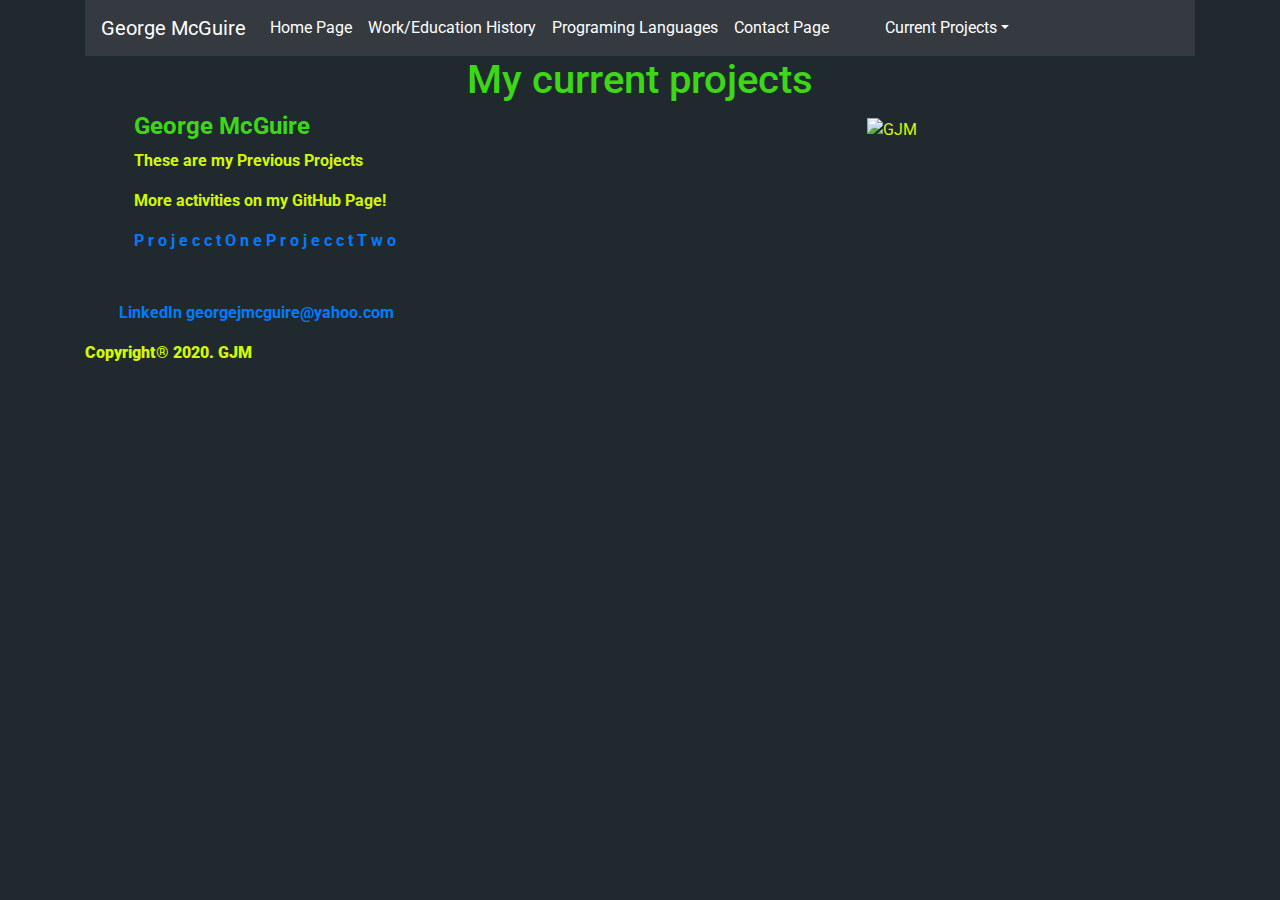
==== all_projects.html @ 5182c328 "Fade in updates" ====
<!DOCTYPE html>
<html lang="en">

<head>
  <meta charset="UTF-8">
  <!-- <title><p> <color="white">Welcome!</p></title> -->
  <link rel="stylesheet" href="reset.css"> 
  <link rel="stylesheet" href="styles.css">
  <link rel="stylesheet" href="https://stackpath.bootstrapcdn.com/bootstrap/4.3.1/css/bootstrap.min.css" integrity="sha384-ggOyR0iXCbMQv3Xipma34MD+dH/1fQ784/j6cY/iJTQUOhcWr7x9JvoRxT2MZw1T" crossorigin="anonymous">
  <script src="https://code.jquery.com/jquery-3.3.1.slim.min.js" integrity="sha384-q8i/X+965DzO0rT7abK41JStQIAqVgRVzpbzo5smXKp4YfRvH+8abtTE1Pi6jizo" crossorigin="anonymous"></script>
  <script src="https://cdnjs.cloudflare.com/ajax/libs/popper.js/1.14.7/umd/popper.min.js" integrity="sha384-UO2eT0CpHqdSJQ6hJty5KVphtPhzWj9WO1clHTMGa3JDZwrnQq4sF86dIHNDz0W1" crossorigin="anonymous"></script>
  <script src="https://stackpath.bootstrapcdn.com/bootstrap/4.3.1/js/bootstrap.min.js" integrity="sha384-JjSmVgyd0p3pXB1rRibZUAYoIIy6OrQ6VrjIEaFf/nJGzIxFDsf4x0xIM+B07jRM" crossorigin="anonymous"></script>
  <script type="text/javascript" src="https://z.moatads.com/addthismoatframe568911941483/moatframe.js"></script>

  <title color="white">George McGuire</title>


  <link href="https://fonts.googleapis.com/css?family=Poppins:100,200,400,300,500,600,700" rel="stylesheet">
  <link href="https://fonts.googleapis.com/css?family=Roboto:300,400,500,600,700,900" rel="stylesheet">
	
		  <!-- Working CSS with other references GJM ============================================= -->
  <link rel="stylesheet" href="css/linearicons.css">
  <link rel="stylesheet" href="css/font-awesome.min.css">
  <link rel="stylesheet" href="css/bootstrap.css">
  <link rel="stylesheet" href="css/magnific-popup.css">
  <link rel="stylesheet" href="css/nice-select.css">
  <link rel="stylesheet" href="css/animate.min.css">
  <link rel="stylesheet" href="css/owl.carousel.css">
  <link rel="stylesheet" href="css/main.css">
<style>

/* body {
background-color: rgb(23, 83, 23);
} */
body {
background-color: rgb(32, 41, 46);
}
/* body {
background-color: rgb(85, 174, 221);
} */
body {
color: rgb(211, 247, 4);
}
h1 {
  color: rgb(60, 216, 22);
}
h2 {
  color: rgb(60, 216, 22);
}
h7 {
  color: rgb(52, 201, 89);
}
h4 {
  color: rgb(60, 216, 22);
}
h5 {
  color: rgb(23, 26, 23);
}
/* h6 {
  color: rgb(223, 30, 126);
} */
.row {
  display: flex;
  flex-wrap: wrap;
  padding: 0 4px;
}
/* Create two equal columns that sits next to each other */
.column {
  flex: 50%;
  padding: 0 4px;
}
.column img {
  margin-top: 8px;
  vertical-align: middle;
}
element.style {
  margin: 0;
  padding: 0;
  border: 0;
  font-size: 100%;
  font: inherit;
  vertical-align: initial;
}
</style>  

</head> 
<body>
	<div class="container">
      <nav class="navbar navbar-expand-lg navbar-dark bg-dark">
          <a class="navbar-brand" href="index.html">George McGuire</a>
          <button class="navbar-toggler" type="button" data-toggle="collapse" data-target="#navbarSupportedContent" aria-controls="navbarSupportedContent" aria-expanded="false" aria-label="Toggle navigation">
            <span class="navbar-toggler-icon"></span>
          </button>
      
          <div class="collapse navbar-collapse" id="navbarSupportedContent">
            <ul class="navbar-nav mr-auto">
              <li class="nav-item active">
                <a class="nav-link" href="index.html">Home Page<span class="sr-only">(current)</span></a>
              </li>
              <li class="nav-item active">
                <a class="nav-link" href="work_education_history_page.html">Work/Education History<span class="sr-only">(current)</span></a>
              </li>
              <!-- <li class="nav-item active">
                <a class="nav-link" href="projects_page.html">Projects Page<span class="sr-only">(current)</span></a>
              </li> -->
              <li class="nav-item active">
                <a class="nav-link" href="programing_languages_page.html">Programing Languages<span class="sr-only">(current)</span></a>
              </li>
              <li class="nav-item active">
                <a class="nav-link" href="contact_page.html">Contact Page<span class="sr-only">(current)</span></a>
			        </li>
			  <!-- Dropdown Section GJM-->
              <ul class="nav-item active dropdown">
                <a class="nav-link dropdown-toggle" href="#" id="navbarDropdown" role="button" data-toggle="dropdown" aria-haspopup="true" aria-expanded="false">Current Projects</a>
                <div class="dropdown-menu" aria-labelledby="navbarDropdown">
                  <a class="dropdown-item" href="project_one.html">Project One</a>
                  <a class="dropdown-item" href="project_two.html">Project Two</a>
                  <!-- <a class="dropdown-item" href="iphone8.html">Project Three</a>
                  <a class="dropdown-item" href="iphoneX.html">Project Four</a> -->
                <!-- <div class="dropdown-divider"></div>
                <a class="dropdown-item" href="all_projects.html">All Projects</a>
                </div> -->
                </div>
              </ul>
          </div>
      </nav>
  
  <div class="container">
    <header class="header">
      <h1><center>My current projects</h1>
      <img src="images/GJM_PIC_2020.jpg" align="right" alt="GJM" style="width: 325px; height: 450px; margin-left: -12px; margin-right: -12px; margin-top: 6px;" data-atf="1">

	<!-- About GJM Area -->
	<section class="home-banner-area">
		<div class="container">
			<div class="row fullscreen d-flex align-items-center">
				<div class="banner-content col-lg-6 col-md-12 justify-content-center ">
					<!-- <div class="me wow fadeInDown" data-wow-duration="1s" data-wow-delay="1.2s">It's me</div> -->
					<h4 class="designation mb-50 wow fadeInUp" data-wow-duration="1s" data-wow-delay=".7s"><strong>George McGuire</h4>
					<div class="designation mb-50 wow fadeInUp" data-wow-duration="2s" data-wow-delay=".7s">
						<!-- Data Analyst -->
						<p>
						<span class="designer">These are my Previous Projects</span>
						</p>
						<!-- Proficient -->
						<p>
						<span class="designer">More activities on my GitHub Page!</span>
						</p>
					</div>
					<a href="project_one.html" class="primary-btn white" data-text="Project One">
						<span>P</span>
						<span>r</span>
						<span>o</span>
						<span>j</span>
						<span>e</span>
						<span>c</span>
						<span>c</span>
						<span>t</span>
						<span> </span>
						<span>O</span>
						<span>n</span>
						<span>e</span>
					</a>
					<a href="project_two.html" class="primary-btn" data-text="Project Two">
						<span>P</span>
						<span>r</span>
						<span>o</span>
						<span>j</span>
						<span>e</span>
						<span>c</span>
						<span>c</span>
						<span>t</span>
						<span> </span>
						<span>T</span>
						<span>w</span>
						<span>o</span>
					</a>
				</div>
			</div>
		</div>
	</section>
</header>
</main>
</div>
<br>
<br>
</body>
	<!-- start footer Area -->
	<footer class="footer-area">
		<div class="container">
			<div class="row justify-content-center">
				<div class="col-lg-12">
					<div class="footer-top flex-column">
						<div class="footer-logo">
							<a href="#">
							<!-- <h4>Follow Me</h4> -->
						</div>
						<div class="footer-social">
							<!-- <a href="#"><i class="fa fa-facebook"></i></a>
							<a href="#"><i class="fa fa-twitter"></i></a> -->
							<!-- <a href="https://www.linkedin.com/in/george-mcguire-5345a2183/"><i class="fa fa-linkedin" target="_blank"></i></a> -->
							<a href="https://www.linkedin.com/in/george-mcguire-5345a2183/" target="_blank" class="primary-btn" data-text="LinkedIn">
							<span>L</span><span>i</span><span>n</span><span>k</span><span>e</span><span>d</span><span>I</span><span>n</span>
              </a>
              <a href = "mailto: georgejmcguire@yahoo.com" class="primary-btn" data-text="Email Me">
              <span>georgejmcguire@yahoo.com</span>
              </a>
						</div>
						</div>
					</div>
				</div>
			</div>
			<div class="row footer-bottom justify-content-center">
				<p class="col-lg-8 col-sm-12 footer-text">
			</div>
		</div>
	</footer>
	<div id="back-top">
		<a title="Go to Top" href="#">
			<i class="lnr lnr-arrow-up"></i>
		</a>
	</div>
	<!-- End footer Area -->
<body>
<!-- <p><strong><a href="index.html">one</a>two</strong></p> -->
<!-- <p><strong><a href="contact_info.html">one</a>two </strong></p> -->
<div class="container">
  <strong>Copyright® 2020.</strong>
  <strong>GJM</strong>
</div>
</br>

<script src="js/wow.min.js"></script>
<script src="js/main.js"></script>

</body>
</html>
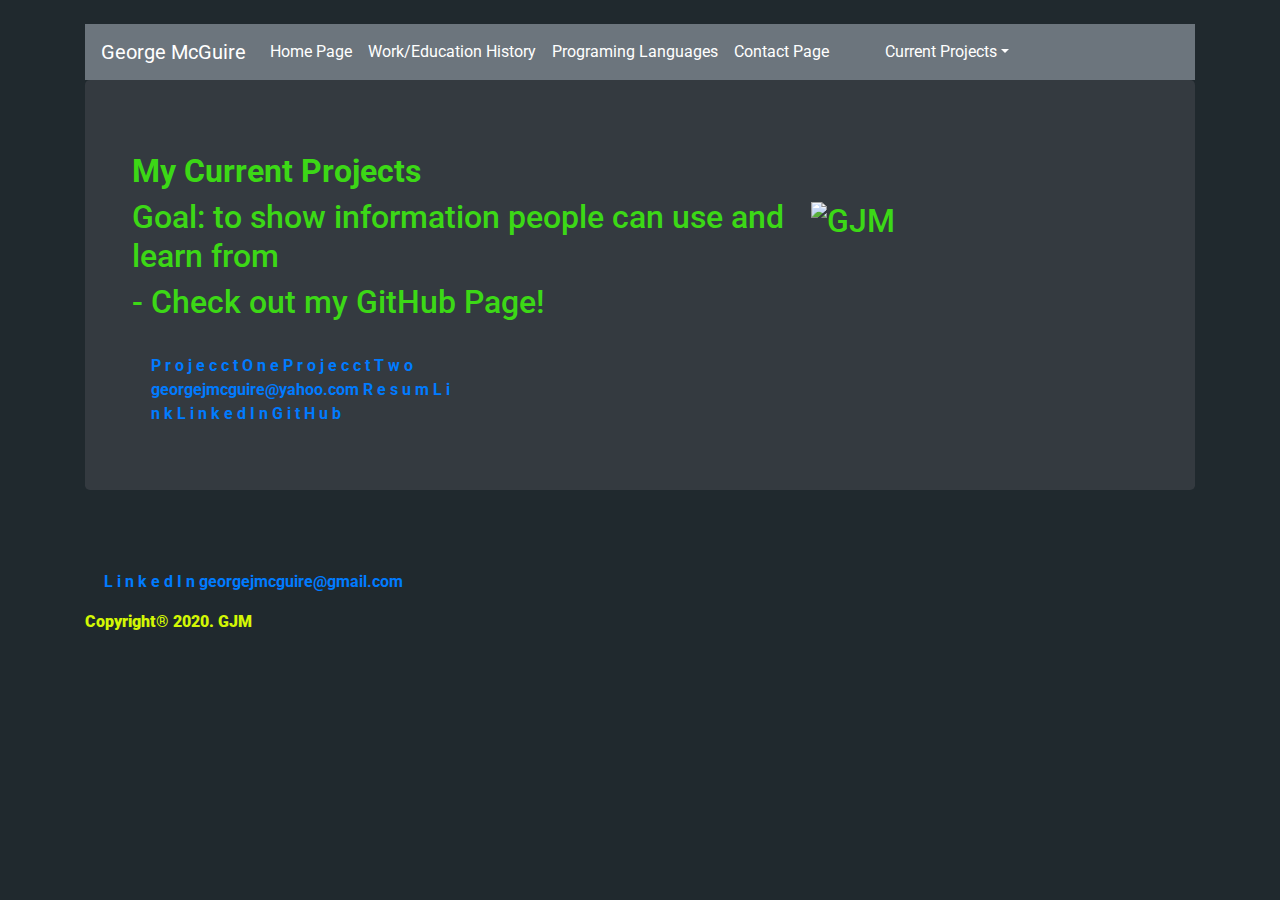
==== commit a940c224: "updated email" ====
--- a/all_projects.html
+++ b/all_projects.html
@@ -84,14 +84,14 @@
 </style>  
 
 </head> 
+<br>
 <body>
 	<div class="container">
-      <nav class="navbar navbar-expand-lg navbar-dark bg-dark">
+      <nav class="navbar navbar-expand-lg navbar-dark bg-secondary">
           <a class="navbar-brand" href="index.html">George McGuire</a>
           <button class="navbar-toggler" type="button" data-toggle="collapse" data-target="#navbarSupportedContent" aria-controls="navbarSupportedContent" aria-expanded="false" aria-label="Toggle navigation">
             <span class="navbar-toggler-icon"></span>
           </button>
-      
           <div class="collapse navbar-collapse" id="navbarSupportedContent">
             <ul class="navbar-nav mr-auto">
               <li class="nav-item active">
@@ -100,54 +100,42 @@
               <li class="nav-item active">
                 <a class="nav-link" href="work_education_history_page.html">Work/Education History<span class="sr-only">(current)</span></a>
               </li>
-              <!-- <li class="nav-item active">
-                <a class="nav-link" href="projects_page.html">Projects Page<span class="sr-only">(current)</span></a>
-              </li> -->
               <li class="nav-item active">
                 <a class="nav-link" href="programing_languages_page.html">Programing Languages<span class="sr-only">(current)</span></a>
               </li>
               <li class="nav-item active">
                 <a class="nav-link" href="contact_page.html">Contact Page<span class="sr-only">(current)</span></a>
-			        </li>
+			  </li>
 			  <!-- Dropdown Section GJM-->
               <ul class="nav-item active dropdown">
                 <a class="nav-link dropdown-toggle" href="#" id="navbarDropdown" role="button" data-toggle="dropdown" aria-haspopup="true" aria-expanded="false">Current Projects</a>
                 <div class="dropdown-menu" aria-labelledby="navbarDropdown">
-                  <a class="dropdown-item" href="project_one.html">Project One</a>
-                  <a class="dropdown-item" href="project_two.html">Project Two</a>
-                  <!-- <a class="dropdown-item" href="iphone8.html">Project Three</a>
-                  <a class="dropdown-item" href="iphoneX.html">Project Four</a> -->
-                <!-- <div class="dropdown-divider"></div>
-                <a class="dropdown-item" href="all_projects.html">All Projects</a>
-                </div> -->
-                </div>
-              </ul>
+                  <a class="dropdown-item" href="project_one.html">RepairShade Project</a>
+                  <a class="dropdown-item" href="project_two.html">(2FA) Project</a>
+             <!-- <a class="dropdown-item" href="iphone8.html">Project Three</a>
+                  <a class="dropdown-item" href="iphoneX.html">Project Four</a>
+                <div class="dropdown-divider"></div>
+                <a class="dropdown-item" href="all_projects.html">All Projects</a> -->
+				</div>
+			   <ul> 
+            </ul>
           </div>
-      </nav>
-  
-  <div class="container">
-    <header class="header">
-      <h1><center>My current projects</h1>
-      <img src="images/GJM_PIC_2020.jpg" align="right" alt="GJM" style="width: 325px; height: 450px; margin-left: -12px; margin-right: -12px; margin-top: 6px;" data-atf="1">
-
-	<!-- About GJM Area -->
-	<section class="home-banner-area">
+		</nav>
+	</div>
+ 
 		<div class="container">
-			<div class="row fullscreen d-flex align-items-center">
-				<div class="banner-content col-lg-6 col-md-12 justify-content-center ">
-					<!-- <div class="me wow fadeInDown" data-wow-duration="1s" data-wow-delay="1.2s">It's me</div> -->
-					<h4 class="designation mb-50 wow fadeInUp" data-wow-duration="1s" data-wow-delay=".7s"><strong>George McGuire</h4>
-					<div class="designation mb-50 wow fadeInUp" data-wow-duration="2s" data-wow-delay=".7s">
-						<!-- Data Analyst -->
-						<p>
-						<span class="designer">These are my Previous Projects</span>
-						</p>
-						<!-- Proficient -->
-						<p>
-						<span class="designer">More activities on my GitHub Page!</span>
-						</p>
-					</div>
-					<a href="project_one.html" class="primary-btn white" data-text="Project One">
+			<div class="jumbotron bg-dark">
+				<div class="container" id="borderimg">
+				 <h2><img src="images/GJM_PIC_2020.jpg" align="right" class="designation mb-50 wow fadeInUp" data-wow-duration=".8s" data-wow-delay=".8s" alt="GJM" style="width: 325px; height: 450px; margin-left: 12px; margin-right: 12px; margin-top: 50px;" data-atf="1"></h2>
+				 <h2 class="designation mb-50 wow fadeInUp" data-wow-duration="1s" data-wow-delay=".2s"><strong>My Current Projects</h2>
+				 <a><h2><span class="designation mb-50 wow fadeInUp" data-wow-duration="1s" data-wow-delay="1s">Goal: to show information people can use and learn from</span></h2></a>
+				 <a><h2><span class="designation mb-50 wow fadeInUp" data-wow-duration="1s" data-wow-delay="1s">- Check out my GitHub Page!</span></h2></a>
+				</div>
+				<br>
+				<div class="container">
+				<div class="row d-flex align-items-left">
+					<div class="banner-content col-lg-6 col-md-6">
+						<a href="project_one.html" class="primary-btn" data-text="Project One">
 						<span>P</span>
 						<span>r</span>
 						<span>o</span>
@@ -160,8 +148,8 @@
 						<span>O</span>
 						<span>n</span>
 						<span>e</span>
-					</a>
-					<a href="project_two.html" class="primary-btn" data-text="Project Two">
+						</a>
+						<a href="project_two.html" class="primary-btn" data-text="Project Two">
 						<span>P</span>
 						<span>r</span>
 						<span>o</span>
@@ -174,13 +162,48 @@
 						<span>T</span>
 						<span>w</span>
 						<span>o</span>
-					</a>
+						</a>
+						<br>
+						<a href = "mailto: georgejmcguire@yahoo.com" class="primary-btn" target="_blank" data-text="Email Me: Click Here">
+						<span>georgejmcguire@yahoo.com</span>
+						</a>
+						<a href="https://docs.google.com/document/d/1lB_Ma-yPHADoXj6Bp5UI_CVLuQgoZoQ5IAsiaO4DuYQ/edit?usp=sharing" target="blank" class="primary-btn" data-text="Resume Link">
+						<span>R</span>
+						<span>e</span>
+						<span>s</span>
+						<span>u</span>
+						<span>m</span>
+						<span> </span>
+						<span>L</span>
+						<span>i</span>
+						<span>n</span>
+						<span>k</span>
+						</a>
+						<a href="https://www.linkedin.com/in/george-mcguire-5345a2183/" target="_blank" class="primary-btn" data-text="LinkedIn">
+						<span>L</span>
+						<span>i</span>
+						<span>n</span>
+						<span>k</span>
+						<span>e</span>
+						<span>d</span>
+						<span>I</span>
+						<span>n</span>
+						</a>
+						<a href="https://github.com/RaveElevator" target="_blank" class="primary-btn" data-text="GitHub">
+						<span>G</span>
+						<span>i</span>
+						<span>t</span>
+						<span>H</span>
+						<span>u</span>
+						<span>b</span>
+						</a>
+					</div>
+					<hr>
+				</div>
 				</div>
 			</div>
-		</div>
-	</section>
-</header>
-</main>
+		</section>
+    </div>
 </div>
 <br>
 <br>
@@ -199,12 +222,19 @@
 							<!-- <a href="#"><i class="fa fa-facebook"></i></a>
 							<a href="#"><i class="fa fa-twitter"></i></a> -->
 							<!-- <a href="https://www.linkedin.com/in/george-mcguire-5345a2183/"><i class="fa fa-linkedin" target="_blank"></i></a> -->
-							<a href="https://www.linkedin.com/in/george-mcguire-5345a2183/" target="_blank" class="primary-btn" data-text="LinkedIn">
-							<span>L</span><span>i</span><span>n</span><span>k</span><span>e</span><span>d</span><span>I</span><span>n</span>
-              </a>
-              <a href = "mailto: georgejmcguire@yahoo.com" class="primary-btn" data-text="Email Me">
-              <span>georgejmcguire@yahoo.com</span>
-              </a>
+						<a href="https://www.linkedin.com/in/george-mcguire-5345a2183/" target="_blank" class="primary-btn" data-text="LinkedIn">
+						<span>L</span>
+						<span>i</span>
+						<span>n</span>
+						<span>k</span>
+						<span>e</span>
+						<span>d</span>
+						<span>I</span>
+						<span>n</span>
+                        </a>
+                        <a href = "mailto: georgejmcguire@gmail.com" class="primary-btn" data-text="Email Me">
+                        <span>georgejmcguire@gmail.com</span>
+                        </a>
 						</div>
 						</div>
 					</div>
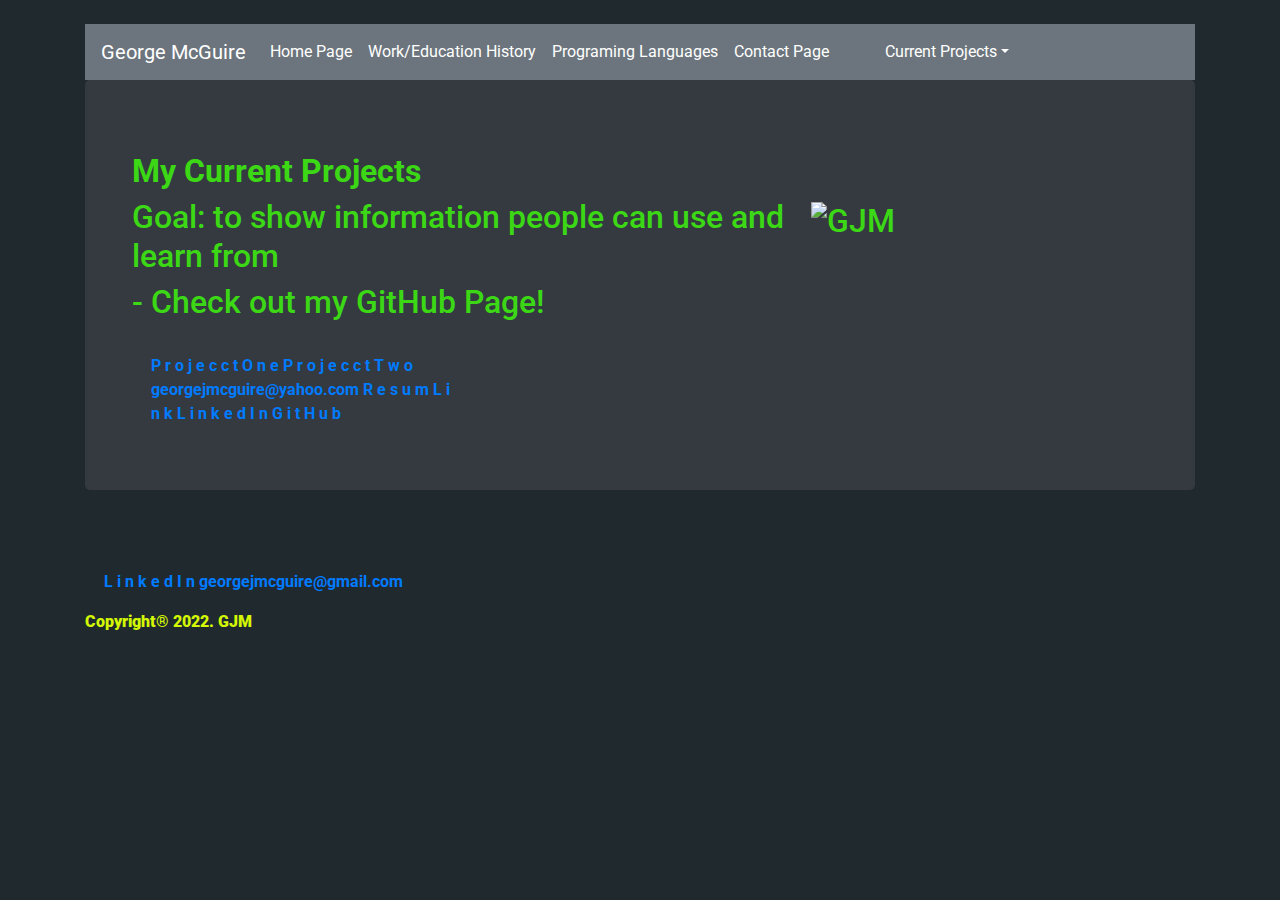
==== commit 793a9de0: "dates updated" ====
--- a/all_projects.html
+++ b/all_projects.html
@@ -111,7 +111,9 @@
                 <a class="nav-link dropdown-toggle" href="#" id="navbarDropdown" role="button" data-toggle="dropdown" aria-haspopup="true" aria-expanded="false">Current Projects</a>
                 <div class="dropdown-menu" aria-labelledby="navbarDropdown">
                   <a class="dropdown-item" href="project_one.html">RepairShade Project</a>
-                  <a class="dropdown-item" href="project_two.html">(2FA) Project</a>
+				  <a class="dropdown-item" href="project_two.html">(2FA) Project</a>
+				  <a class="dropdown-item" href="project_three.html">Commodity Price</a>
+				  <a class="dropdown-item" href="project_four.html">MyBitBank</a>
              <!-- <a class="dropdown-item" href="iphone8.html">Project Three</a>
                   <a class="dropdown-item" href="iphoneX.html">Project Four</a>
                 <div class="dropdown-divider"></div>
@@ -189,7 +191,7 @@
 						<span>I</span>
 						<span>n</span>
 						</a>
-						<a href="https://github.com/RaveElevator" target="_blank" class="primary-btn" data-text="GitHub">
+						<a href="https://github.com/raveelevator" target="_blank" class="primary-btn" data-text="GitHub">
 						<span>G</span>
 						<span>i</span>
 						<span>t</span>
@@ -247,7 +249,7 @@
 	</footer>
 	<div id="back-top">
 		<a title="Go to Top" href="#">
-			<i class="lnr lnr-arrow-up"></i>
+		 <i class="lnr lnr-arrow-up"></i>
 		</a>
 	</div>
 	<!-- End footer Area -->
@@ -255,7 +257,7 @@
 <!-- <p><strong><a href="index.html">one</a>two</strong></p> -->
 <!-- <p><strong><a href="contact_info.html">one</a>two </strong></p> -->
 <div class="container">
-  <strong>Copyright® 2020.</strong>
+  <strong>Copyright® 2022.</strong>
   <strong>GJM</strong>
 </div>
 </br>
